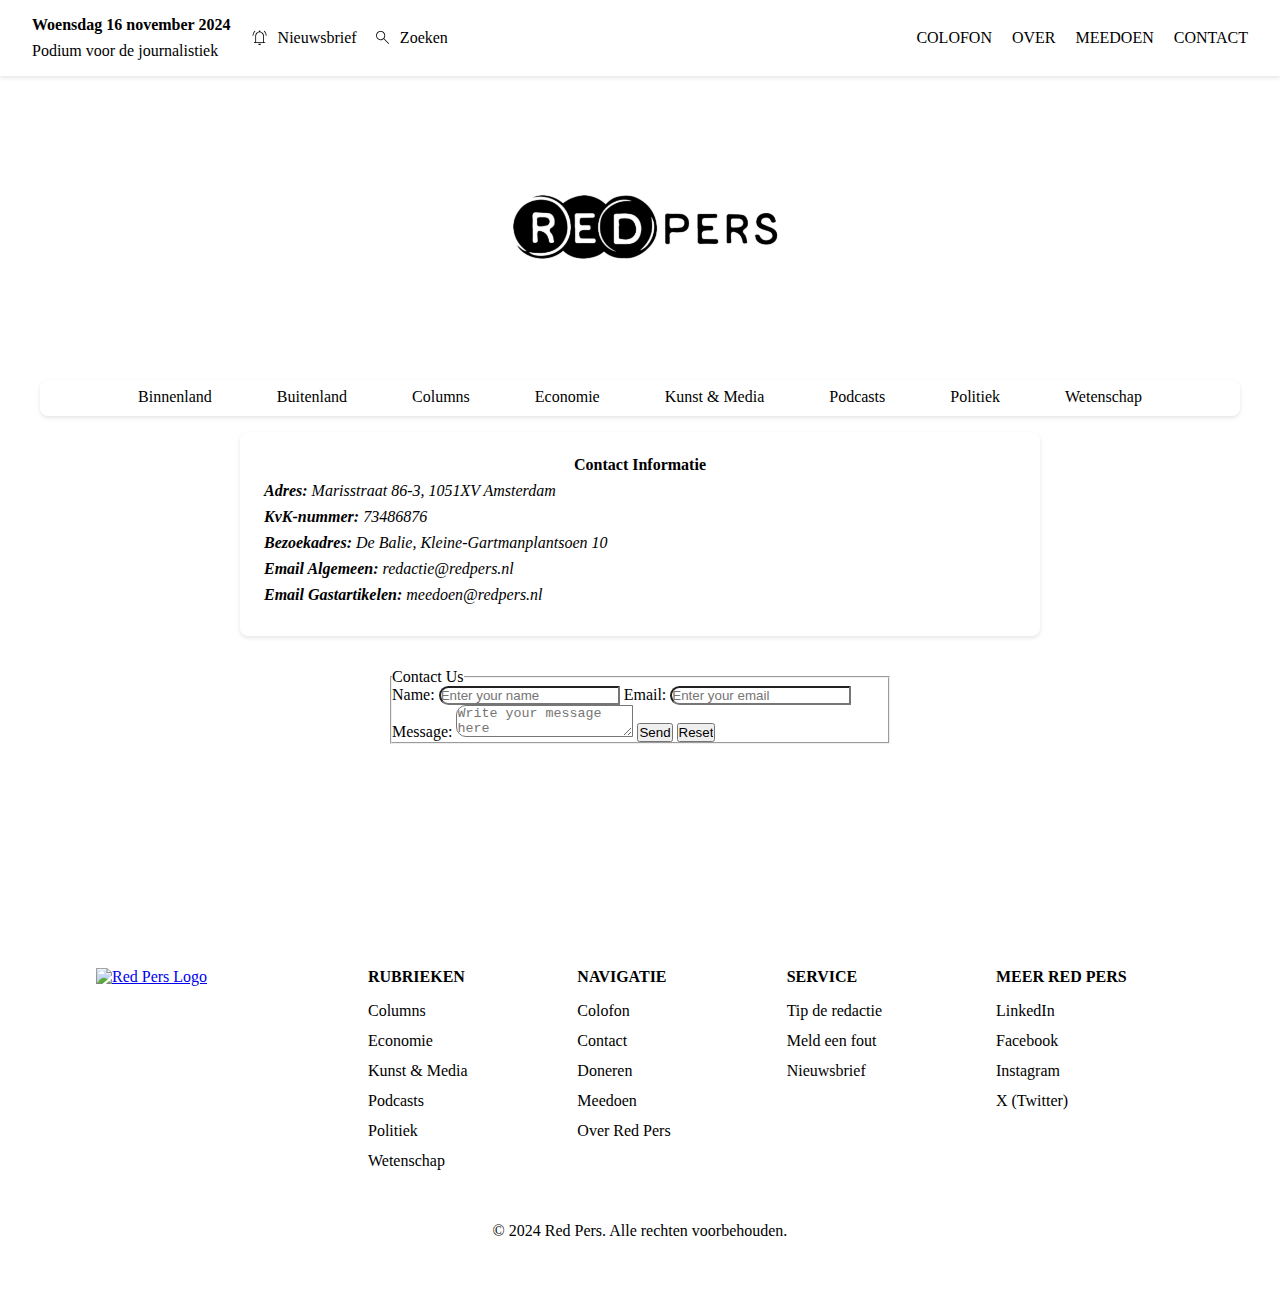
==== contact.html @ 660afd0e "homepag en contact form code" ====
<!DOCTYPE html>
<html lang="nl">
<head>
    <!-- Basisinformatie over de pagina -->
    <meta charset="UTF-8"> <!-- Zorgt voor ondersteuning van speciale tekens -->
    <meta name="viewport" content="width=device-width, initial-scale=1.0"> <!-- Maakt de pagina responsief -->
    <title>Homepagina</title> <!-- Titel die wordt weergegeven in de browser-tab -->
    <link rel="stylesheet" href="styles/styles.css"> <!-- Verwijzing naar de externe CSS-stijlen -->
    <link rel="stylesheet" href="https://divaninl.github.io/redpers-styleguide/redpers.css">

</head>
<body>

    
    <!-- Hoofdsectie van de pagina -->
   
        <!-- Navigatiebalk -->
        <nav class="navbar" aria-label="Hoofdnavigatie"> <!-- Toegankelijkheidslabel voor screenreaders -->
            <!-- Linkerkant van de navigatie -->
            <div class="navbar-left">
                <!-- Datum en subtitel sectie -->
                <div class="date-section">
                    <span class="date">Woensdag 16 november 2024</span> <!-- Datumweergave -->
                    <span class="subtitle">Podium voor de journalistiek</span> <!-- Beschrijvende subtitel -->
                </div>
                <!-- Sectie voor iconen -->
                <div class="icons">
                    <!-- Icoon en tekst voor Nieuwsbrief -->
                    <div class="icon-text">
                        <svg aria-label="Nieuwsbrief" xmlns="http://www.w3.org/2000/svg" viewBox="0 -960 960 960" class="icon">
                            <!-- SVG-pad voor het Nieuwsbrief-icoon -->
                            <path d="M129.23-566.923q0-76.923 30.654-143.116 30.654-66.192 83.347-114.269l27 29.385q-46.923 42.461-73.962 101-27.038 58.538-27.038 127H129.23Zm661.539 0q0-68.462-27.038-127.385-27.039-58.923-73.962-101.384l27-28.616q52.693 48.077 83.347 114.269 30.654 66.193 30.654 143.116h-40.001ZM200-209.231v-40h64.615v-316.923q0-78.384 49.616-137.884Q363.846-763.539 440-778.154V-800q0-16.539 11.731-28.269Q463.461-840 480-840q16.539 0 28.269 11.731Q520-816.539 520-800v21.846q76.154 14.615 125.769 74.116 49.616 59.5 49.616 137.884v316.923H760v40H200Zm280-286.154Zm0 390.77q-26.846 0-45.731-18.885-18.884-18.885-18.884-45.731h129.23q0 26.846-18.884 45.731-18.885 18.885-45.731 18.885ZM304.615-249.231h350.77v-316.923q0-72.923-51.231-124.154-51.231-51.23-124.154-51.23t-124.154 51.23q-51.231 51.231-51.231 124.154v316.923Z"/>
                        </svg>
                        <span>Nieuwsbrief</span> <!-- Beschrijvende tekst naast het icoon -->
                    </div>
                    <!-- Icoon en tekst voor Zoeken -->
                    <div class="icon-text">
                        <svg aria-label="Zoeken" xmlns="http://www.w3.org/2000/svg" viewBox="0 -960 960 960" class="icon">
                            <!-- SVG-pad voor het Zoeken-icoon -->
                            <path d="M779.385-153.846 528.923-404.307q-30 25.538-69 39.538-39 14-78.385 14-96.1 0-162.665-66.529-66.566-66.529-66.566-162.577t66.529-162.702q66.529-66.654 162.577-66.654 96.049 0 162.702 66.565Q610.769-676.101 610.769-580q0 41.692-14.769 80.692-14.769 39-38.769 66.693l250.462 250.461-28.308 28.308ZM381.538-390.769q79.616 0 134.423-54.808Q570.769-500.385 570.769-580q0-79.615-54.808-134.423-54.807-54.808-134.423-54.808-79.615 0-134.423 54.808Q192.308-659.615 192.308-580q0 79.615 54.807 134.423 54.808 54.808 134.423 54.808Z"/>
                        </svg>
                        <span>Zoeken</span> <!-- Beschrijvende tekst naast het icoon -->
                    </div>
                </div>
            </div>
            <!-- Rechterkant van de navigatie -->
            <div class="navbar-right">
                <!-- Navigatielinks -->
                <a href="#" aria-label="Lees meer over de colofon">COLOFON</a> <!-- Link naar de colofon-pagina -->
                <a href="#" aria-label="Over ons">OVER</a> <!-- Link naar de Over-pagina -->
                <a href="#" aria-label="Hoe je kunt meedoen">MEEDOEN</a> <!-- Link naar de Meedoen-pagina -->
                <a href="contact.html" aria-label="Neem contact met ons op">CONTACT</a> <!-- Link naar de Contact-pagina -->
            </div>
        </nav>
 <header>

            <!-- Logo -->

    <div class="logo-container">
        <img src="assets/logo.jpg" alt="Redpers Logo" class="logo">
    </div>


         <!-- Secundaire navigatiebalk -->
         <div class="secondary-navbar">
            <ul class="secondary-nav-list">
                <li class="secondary-item"><a href="https://redpers.nl/category/rubriek/binnenland/">Binnenland</a></li>
                <li class="secondary-separator"></li>
                <li class="secondary-item"><a href="https://redpers.nl/category/rubriek/buitenland/">Buitenland</a></li>
                <li class="secondary-separator"></li>
                <li class="secondary-item"><a href="https://redpers.nl/category/rubriek/column/">Columns</a></li>
                <li class="secondary-separator"></li>
                <li class="secondary-item"><a href="https://redpers.nl/category/rubriek/economie/">Economie</a></li>
                <li class="secondary-separator"></li>
                <li class="secondary-item"><a href="https://redpers.nl/category/rubriek/kunst-media/">Kunst & Media</a></li>
                <li class="secondary-separator"></li>
                <li class="secondary-item"><a href="https://redpers.nl/category/rubriek/podcast/">Podcasts</a></li>
                <li class="secondary-separator"></li>
                <li class="secondary-item"><a href="https://redpers.nl/category/rubriek/politiek/">Politiek</a></li>
                <li class="secondary-separator"></li>
                <li class="secondary-item"><a href="https://redpers.nl/category/rubriek/wetenschap/">Wetenschap</a></li>

            </ul>
        </div>
    </header>

  
    <!-- Contactinformatie -->
    <section class="contact-info-section">
        <h2>Contact Informatie</h2>
        <address>
            <p><strong>Adres:</strong> Marisstraat 86-3, 1051XV Amsterdam</p>
            <p><strong>KvK-nummer:</strong> 73486876</p>
            <p><strong>Bezoekadres:</strong> De Balie, Kleine-Gartmanplantsoen 10</p>
            <p><strong>Email Algemeen:</strong> <a href="mailto:redactie@redpers.nl">redactie@redpers.nl</a></p>
            <p><strong>Email Gastartikelen:</strong> <a href="mailto:meedoen@redpers.nl">meedoen@redpers.nl</a></p>
        </address>
    </section>

    <!-- Contactformulier -->
    <form action="/submit" method="post" class="form_contact">
        <fieldset>
          <legend>Contact Us</legend>
          
          <label for="name">
            Name:
            <input type="text" id="name" name="name" placeholder="Enter your name" required>
          </label>
          
          <label for="email">
            Email:
            <input type="email" id="email" name="email" placeholder="Enter your email" required>
          </label>
          
          <label for="message">
            Message:
            <textarea id="message" name="message" placeholder="Write your message here" required></textarea>
          </label>
          
          <input type="submit" value="Send">
          <input type="reset" value="Reset">
        </fieldset>
    </form>



  <!-- Footer -->
  <footer class="responsive-footer">
    <div class="footer-content">
        <!-- Logo Sectie -->
        <div class="footer-logo">
            <a href="/">
                <img src="https://redpers.nl/wp-content/uploads/2023/05/RedPers_Logo_Rgb_White-1.svg" alt="Red Pers Logo" class="footer-logo-img">
            </a>
        </div>

        <!-- Navigatie Kolommen -->
        <div class="footer-columns">
            <!-- Rubrieken -->
            <div class="footer-column">
                <h3>Rubrieken</h3>
                <ul>
                    <li><a href="#columns">Columns</a></li>
                    <li><a href="#economie">Economie</a></li>
                    <li><a href="#kunst-media">Kunst & Media</a></li>
                    <li><a href="#podcasts">Podcasts</a></li>
                    <li><a href="#politiek">Politiek</a></li>
                    <li><a href="#wetenschap">Wetenschap</a></li>
                </ul>
            </div>

            <!-- Navigatie -->
            <div class="footer-column">
                <h3>Navigatie</h3>
                <ul>
                    <li><a href="#colofon">Colofon</a></li>
                    <li><a href="#contact">Contact</a></li>
                    <li><a href="#doneren">Doneren</a></li>
                    <li><a href="#meedoen">Meedoen</a></li>
                    <li><a href="#over">Over Red Pers</a></li>
                </ul>
            </div>

            <!-- Service -->
            <div class="footer-column">
                <h3>Service</h3>
                <ul>
                    <li><a href="#">Tip de redactie</a></li>
                    <li><a href="#">Meld een fout</a></li>
                    <li><a href="#">Nieuwsbrief</a></li>
                </ul>
            </div>

            <!-- Social Media -->
            <div class="footer-column">
                <h3>Meer Red Pers</h3>
                <ul class="social-links">
                    <li><a href="#">LinkedIn</a></li>
                    <li><a href="#">Facebook</a></li>
                    <li><a href="#">Instagram</a></li>
                    <li><a href="#">X (Twitter)</a></li>
                </ul>
            </div>
        </div>
    </div>

    <!-- Onderste Regel -->
    <div class="footer-bottom">
        <p>&copy; 2024 Red Pers. Alle rechten voorbehouden.</p>
    </div>
</footer>
<script src="script.js"></script>

</body>
</html>
---- styles/styles.css ----
/* Globaal resetten van marges, paddings en box-sizing */
* {
    margin: 0; /* Verwijdert standaard marges van alle HTML-elementen */
    padding: 0; /* Verwijdert standaard padding van alle HTML-elementen */
    box-sizing: border-box; /* Zorgt dat padding en borders worden meegerekend in de breedte en hoogte van elementen */
}




/* De hoofdcontainer voor de navigatiebalk */
.navbar {
    display: flex; /* Zorgt voor een flexibele layout */
    justify-content: space-between; /* Verspreidt inhoud gelijkmatig aan beide zijden */
    align-items: center; /* Centreert items verticaal */
    background-color: var(--black); /* Donkere achtergrond */
    color: var(--white); /* Witte tekstkleur voor hoog contrast */
    padding: 1rem 2rem; /* Binnenruimte voor de navbar */
    box-shadow: 0 2px 4px rgba(0, 0, 0, 0.1); /* Subtiele schaduw voor diepte */
}

/* Linkerkant van de navigatiebalk, bevat datum en andere elementen */
.navbar-left {
    display: flex; /* Flexibele layout */
    align-items: center; /* Centreert items verticaal */
    gap: 1.25rem; /* Ruimte tussen de elementen */
}

/* Sectie voor het weergeven van de datum */
.date-section {
    display: flex; /* Flexibele layout */
    flex-direction: column; /* Plaatst datum en subtitel onder elkaar */
}

.date-section .date {
    font-size: var(--font-size-meta); /* Tekstgrootte volgens de stijlgids */
    font-weight: bold; /* Zorgt voor vetgedrukte tekst */
    color: var(--white); /* Witte tekstkleur voor hoog contrast */
    margin-bottom: 0.5rem; /* Ruimte onder de datum */
}

.date-section .subtitle {
    font-size: var(--font-size-meta); /* Gebruik meta-tekstgrootte */
    color: var(--grey); /* Gebruik grijstint voor minder opvallende tekst */
}

/* Sectie die iconen en teksten bevat */
.icons {
    display: flex; /* Flexibele layout */
    gap: 1rem; /* Ruimte tussen de iconen */
}

/* Layout voor een icoon en de bijbehorende tekst */
.icon-text {
    display: flex; /* Plaatst icoon en tekst naast elkaar */
    align-items: center; /* Centreert ze verticaal */
    gap: 0.5rem; /* Ruimte tussen het icoon en de tekst */
    font-size: var(--font-size-text); /* Tekstgrootte volgens de stijlgids */
}

.icon {
    width: 1.2rem; /* Breedte van het icoon */
    height: 1.2rem; /* Hoogte van het icoon */
    fill: var(--primary-color-accent); /* Accentkleur voor iconen */
}

/* Rechterkant van de navigatiebalk met links */
.navbar-right {
    display: flex; /* Flexibele layout */
    align-items: center; /* Centreert items verticaal */
    gap: 1.25rem; /* Ruimte tussen de links */
}

/* Styling voor de links in de rechterkant van de navbar */
.navbar-right a {
    color: var(--white); /* Witte tekstkleur voor hoog contrast */
    text-decoration: none; /* Verwijdert onderlijning */
    font-size: var(--font-size-text); /* Gebruik standaard tekstgrootte */
    font-weight: 500; /* Iets vetgedrukter voor leesbaarheid */
    transition: color 0.3s ease; /* Voegt een kleurtransitie toe bij hover */
}

/* Hover-effect voor de links */
.navbar-right a:hover {
    color: var(--primary-color); /* Verander de kleur naar primaire kleur bij hover */
}

/* Mobiele Responsiviteit */
@media (max-width: 768px) {
    .navbar {
        flex-direction: column; /* Plaats items onder elkaar */
        align-items: flex-start; /* Align naar links voor een betere mobiele layout */
        padding: 1rem; /* Minder padding op mobiel */
    }

    .navbar-left {
        margin-bottom: 1rem; /* Ruimte onder de linkerkant */
    }

    .navbar-right a {
        font-size: var(--font-size-meta); /* Maak tekst kleiner op mobiele apparaten */
    }
}

@media (max-width: 480px) {
    .navbar {
        justify-content: center; /* Centreer de inhoud op zeer kleine schermen */
    }

    .navbar-left {
        display: none; /* Verberg linkerkant om ruimte te besparen */
    }
}


/* Container voor het logo onder de navigatie */
.logo-container {
    display: flex; /* Maakt de container een flexibele box voor eenvoudige uitlijning */
    justify-content: center; /* Centreert het logo horizontaal in de container */
    margin: 2rem 0; /* Creëert ruimte van 2rem boven en onder de container */
    padding: 5rem;
}

.logo {
    height: 5rem; /* Stelt de vaste hoogte van het logo in voor consistentie */
    width: auto; /* Zorgt ervoor dat de breedte automatisch wordt aangepast om de aspectratio te behouden */
}







/* Donkere Secundaire Navigatiebalk */
   .secondary-navbar {
    /* Marges boven en onder de balk: zorgt ervoor dat de balk niet tegen andere elementen plakt */
    margin: 1rem auto; /* 1rem boven/onder, automatisch gecentreerd horizontaal */

    /* Binnenruimte in de balk: creëert ruimte tussen de rand en de inhoud */
    padding: 0.5em 1em; /* 0.5em boven/onder, 1em links/rechts */

    /* Achtergrondkleur van de balk */
    background-color: var(--black); /* Variabele gebruikt voor consistente kleuren door de hele site */

    /* Schaduw onder de balk: voegt diepte toe zodat de balk lijkt te zweven */
    box-shadow: 0 0.125rem 0.25rem rgba(0, 0, 0, 0.1); /* Verticale schaduw met lichte onscherpte */

    /* Afgeronde hoeken */
    border-radius: 0.5rem; /* Zorgt voor zachte, afgeronde hoeken */

    /* Maximale breedte: voorkomt dat de balk te breed wordt op grote schermen */
    max-width: 75rem; /* 75rem komt overeen met 1200px in relatieve eenheden */
}


/* Stijlen voor de lijst in de secundaire navigatiebalk: deze lijst bevat de navigatie-items. */
.secondary-nav-list {
    /* Flexbox-layout: zorgt ervoor dat de lijstitems netjes naast elkaar worden weergegeven */
    display: flex;

    /* Centreert de lijstitems horizontaal */
    justify-content: center;

    /* Verwijdert de standaard opsommingstekens van de lijst */
    list-style: none;

    /* Verwijdert de standaard binnenruimte van de lijst  */
    padding: 0;

    /* Verwijdert de standaard marges van de lijst */
    margin: 0;

    /* Zorgt ervoor dat items naar de volgende regel gaan als ze niet in de beschikbare ruimte passen */
    flex-wrap: wrap;

    /* Ruimte tussen de items */
    gap: 1rem; 
}


/* Stijlen voor navigatielinks binnen een secundair navigatie-item */
.secondary-item a {
    /* Verwijdert standaard onderstreping van links */
    text-decoration: none;

    /* Kleur van de tekst: wit voor hoog contrast */
    color: var(--white); 

    /* Lettergrootte: gebruikt een variabele voor consistentie in de hele site */
    font-size: var(--font-size-text);

    /* Binnenruimte rondom de tekst: zorgt voor een klikbaar gebied */
    padding: 0.75em 1em; 

    /* Afgeronde hoeken */
    border-radius: 0.25rem; 

    /* Achtergrondkleur: standaard transparant */
    background-color: transparent;

    /* Overgangseffecten: maakt interacties vloeiender */
    transition: transform 0.2s ease, background-color 0.3s, box-shadow 0.3s;
}

/* Hover- en focusstijlen: wanneer een gebruiker met de muis over de link gaat of erop focust */
.secondary-item a:hover,
.secondary-item a:focus {
    color: var(--primary-color-lightest);
    background-color: var(--darkgrey);
    box-shadow: inset 0 0 0 0.125rem var(--primary-color); 
    /* Vergroot de knop iets bij hover/focus */
    transform: scale(1.05);
}

/* Separator tussen secundaire navigatie-items */
.secondary-separator {
    /* Hoogte van de separator: subtiel en niet te prominent */
    height: 1.25rem; 
    /* Breedte van de separator: een smalle lijn */
    width: 0.0625rem; 
    /* Achtergrondkleur: lichtgrijs voor subtiele scheiding */
    background-color: var(--lightgrey);
}

/* Responsiviteit: speciale stijlen voor kleinere schermen */
@media (max-width: 48rem) { 
    .secondary-navbar {
        /* Verberg de secundaire navigatiebalk volledig op kleine schermen */
        display: none;
    }
}


/*--------------------------------------------------------Homepagina style--------------------------------------------------*/

/* GRID-CONTAINER */
.grid-container {
    display: grid;

    /* Twee kolommen: de eerste is twee keer zo breed als de tweede */
    grid-template-columns: 2fr 1fr;

    /* Automatische rijen: de hoogte wordt bepaald door de inhoud */
    grid-template-rows: auto auto;

    /* Ruimte tussen de rasterelementen */
    gap: 1rem; 

    /* Binnenruimte rondom de containerinhoud */
    padding: 2rem 1rem;

    /* Maximale breedte: voorkomt dat de container te breed wordt */
    max-width: 78.125rem; /* 1250px */

    /* Centreert de container horizontaal en voegt een marge bovenaan toe */
    margin: 5rem auto 0; 
}

/* GRID-ITEM: Een enkel item binnen de container */
.grid-item {
    position: relative; /* Positionering nodig voor overlay */
    overflow: hidden; /* Zorgt ervoor dat inhoud binnen de grenzen blijft */

    /* Rand rondom elk item */
    border: 0.0625rem solid var(--lightgrey); 

    /* Afgeronde hoeken  */
    border-radius: 0.3125rem; 


    background: var(--primary-color-lightest);
}


.grid-item-large {
    grid-row: span 2; 
}

/* GRID-IMAGE: Afbeeldingen binnen grid-items */
.grid-image {
    width: 100%; /* Vul de volledige breedte van het item */
    height: 100%; /* Vul de volledige hoogte van het item */
    object-fit: cover; /* Zorgt ervoor dat de afbeelding goed past zonder vervorming */

    /* Afgeronde hoeken */
    border-radius: 0.3125rem;

    /* Animatie bij het laden */
    animation: fadeInZoom 1.5s ease-out forwards;
}

/* Hover-effect voor grid-afbeeldingen */
.grid-image:hover {
    transform: scale(1.05); /* Vergroot iets bij hover */
    transition: transform 0.3s ease; /* Maakt de vergroting vloeiend */
}

/* OVERLAY: Een tekstlaag bovenop de afbeelding */
.overlay {
    position: absolute; /* Plaats de overlay bovenop de afbeelding */
    bottom: 0; /* Positioneer de overlay aan de onderkant */
    color: var(--white); /* Witte tekstkleur voor contrast */
    padding: 1rem; /* Gebruik rem voor consistente binnenruimte */
    width: 100%; /* Overlay beslaat de volledige breedte */
    background: linear-gradient(to top, rgba(0, 0, 0, 0.7), transparent); 
    box-sizing: border-box;
}

/* CATEGORIE: Een label bovenop de overlay */
.overlay .category {
    font-weight: bold; /* Vetgedrukt voor nadruk */
    font-size: var(--font-size-header-xs); /* Variabele voor consistente lettergrootte */
    background: var(--black); /* Donkere achtergrond voor contrast */
    padding: 0.25em 0.5em; 
    display: inline-block; /* Zorgt ervoor dat de categorie zich aanpast aan de tekstlengte */
    border-radius: 0.1875rem; 
    margin-bottom: 0.5rem; /* Ruimte onder de categorie-label */
}

/* HEADING_ARTICLE: Een koptekst voor een artikel in de overlay */
.overlay .heading_article {
    font-family: var(--font-heading-important); /* Variabele voor belangrijk lettertype */
    line-height: var(--line-height-xs); /* Consistente regelhoogte via variabele */
    font-size: var(--font-size-header-article); /* Variabele voor consistente koptekstgroottes */
    color: var(--white); /* Witte tekstkleur */
    margin: 0.5rem 0; /* Gebruik rem voor consistente marges */
}

/* TEXT_META: Metatekst onder de koptekst */
.overlay .text_meta {
    font-family: var(--font-default); /* Standaardlettertype */
    font-size: var(--font-size-meta); /* Consistente metatekstgrootte */
    color: var(--primary-color-accent); /* Accentkleur voor metatekst */
    margin: 0; /* Geen extra ruimte nodig */
}

/* ANIMATIE: Fade-in en zoom-effect bij het laden */
@keyframes fadeInZoom {
    0% {
        opacity: 0; /* Start volledig onzichtbaar */
        transform: scale(1.1); /* Begin iets groter */
    }
    100% {
        opacity: 1; /* Eindigt volledig zichtbaar */
        transform: scale(1); /* Eindigt op normale grootte */
    }
}

/* RESPONSIVE: Stijlen voor kleinere schermen */
@media (max-width: 48rem) { /* Gebruik rem voor responsieve ontwerpen */
    .grid-container {
        /* Eén kolom op kleine schermen */
        grid-template-columns: 1fr;
        grid-template-rows: auto; /* Rijen passen zich aan de inhoud aan */
    }
}


/* Algemene styling voor grid-items */

    .breadcrumb-container .breadcrumb-logo {
        font-size: 0.875rem; /* Verklein logo-tekst op mobiele apparaten */
    }

/* Breadcrumb-container boven de grid */
.breadcrumb-container {
    background: white; /* Witte achtergrond voor een schone uitstraling */
    padding: 1rem 2rem; /* Binnenruimte aan boven/onder en zijkanten */
    font-family: Arial, sans-serif; /* Eenvoudig en leesbaar lettertype */
    font-size: 0.875rem; /* Kleinere tekstgrootte voor breadcrumbs */
    color: #F9CDC8;/* roze kleur voor subtiele uitstraling */
    display: flex; /* Flexbox voor horizontale uitlijning */
    align-items: center; /* Centreer items verticaal */
    gap: 1rem; /* Ruimte tussen breadcrumbs en logo */
    border-bottom: 1px solid #ddd; /* Scheidingslijn onder breadcrumbs */
    
}

/* Styling voor het logo in breadcrumbs */
.breadcrumb-container .breadcrumb-logo {
    font-weight: bold; /* Maak de tekst van het logo vetgedrukt */
    font-size: 1rem; /* Iets grotere tekst voor nadruk */
    text-decoration: none; /* Verwijder de standaard onderlijning */
    color: black; /* Zwarte tekstkleur voor contrast */
    background-color: black; /* Zwarte achtergrond voor het logo */
    padding:0.25rem 0.5rem; /* Binnenruimte rondom de tekst */
    color: white; /* Witte tekstkleur op een zwarte achtergrond */
    margin-left: 6.5rem; /* Extra ruimte links van het logo */

}

/* Subtiele styling voor de breadcrumb-tekst */
.breadcrumb {
    font-weight: 400; /* Normaal gewicht voor tekst */
    color: #666; /* Grijze kleur voor minder nadruk */
}
/* De tekst in de overaly */
.article-metadata {
    color:  gray;
    font-weight: bold;
}


/* LAYOUT STYLING: Container voor de inhoudsindeling */
.content-layout {
    display: grid; /* Rasteropmaak voor gestructureerde lay-out */
    grid-template-columns: 2fr 1fr; /* Twee kolommen: 2 delen voor Laatste Nieuws, 1 deel voor Top Artikelen */
    align-items: stretch; /* Zorg dat de secties dezelfde hoogte hebben */
    gap: 2rem; /* Ruimte tussen kolommen en rijen */
    padding: 2em; /* Padding in em zodat deze afhankelijk is van de lettergrootte */
    max-width: 75rem; /* 1200px */
    margin: 0 auto; /* Centreer de container horizontaal */
    border-top: 0.0625rem solid var(--lightgrey); /* Subtiele scheidingslijn */
    padding-top: 8rem; /* Extra ruimte bovenaan voor visuele scheiding */
}

/* SECTIES: Laatste Nieuws en Top Artikelen */
.latest-news, .top-articles {
    display: flex;
    flex-direction: column; /* Zet inhoud onder elkaar */
    justify-content: space-between; /* Verspreid inhoud gelijkmatig */
}

/* HOVER-EFFECTEN */
.news-item:hover,
.top-article-item:hover {
    transform: translateY(-0.3125rem);
    box-shadow: 0 0.375rem 0.75rem rgba(0, 0, 0, 0.1);
    transition: transform 0.3s ease, box-shadow 0.3s ease; /* Vloeiend hover-effect */
}

/* LAATSTE NIEUWS */
.latest-news .text_subheading {
    font-size: var(--font-size-header-m); /* Consistente kopgrootte via variabele */
    color: var(--white); /* Witte tekstkleur voor contrast */
    margin-bottom: 1.5rem; /* Ruimte onder de koptekst */
}

.news-grid {
    display: flex;
    flex-direction: column;
    gap: 1.5rem; /* Ruimte tussen nieuwsitems */
}

.news-item {
    display: flex;
    align-items: flex-start;
    gap: 1rem; /* Ruimte tussen afbeelding en inhoud */
    border: 0.0625rem solid var(--lightgrey); 
    padding: 1.25em; 
    border-radius: 0.5rem;
    background: var(--white);
    box-shadow: 0 0.25rem 0.5rem rgba(0, 0, 0, 0.05); 
}

.news-image {
    width: 100%; /* Vul de container volledig */
    height: 100%;
    max-width: 8.75rem; /* Behoud maximale breedte */
    max-height: 8.75rem; /* Behoud maximale hoogte */
    object-fit: cover; /* Zorg dat de afbeelding netjes binnen de container blijft */
    border-radius: 0.375rem; /* Maak de randen afgerond */
    display: block; /* Zorg voor consistent gedrag in flexbox of grids */
}


.news-content {
    display: flex;
    flex-direction: column; /* Zet tekstinhoud onder elkaar */
}

.news-category {
    background: var(--black); /* Donkere achtergrondkleur */
    color: var(--white); /* Witte tekstkleur */
    padding: 0.4em 0.75em; /* Padding in em voor schaalbaarheid */
    border-radius: 0.25rem; 
    font-size: var(--font-size-header-s); /* Kleinere tekstgrootte voor categorie */
    margin-bottom: 0.5rem; /* Ruimte onder categorie */
}

.news-content h3 {
    font-family: var(--font-heading-important); 
    font-size: var(--font-size-header-m); /* Gebruik variabele voor koptekstgrootte */
    color: var(--black); /* Gebruik basiskleur */
    line-height: var(--line-height-l); /* Zorg voor leesbaarheid */
}

.news-content p {
    font-size: var(--font-size-meta); /* Kleinere tekstgrootte voor details */
    color: var(--darkgrey); /* Donkere grijstint voor minder opvallende tekst */
}

/* TOP ARTIKELEN */
.top-articles {
    background-color: var(--lightgrey); /* Zachte achtergrondkleur */
    border: 0.0625rem solid var(--lightgrey); /* Subtiele rand, 1px naar rem omgezet */
    border-radius: 0.5rem; 
    padding: 1.5em;
    box-shadow: 0 0.25rem 0.25rem rgba(0, 0, 0, 0.05); /* Schaduw, 4px naar rem omgezet */
}

.top-articles .text_subheading {
    font-size: var(--font-size-header-m); /* Consistente kopgrootte */
    color: var(--white); /* Witte tekstkleur */
    margin-bottom: 1.5rem; /* Ruimte onder de koptekst */
    font-weight: bold; /* Maak de koptekst vetgedrukt */
}

.top-articles-list {
    display: flex;
    flex-direction: column; /* Zet artikelen onder elkaar */
    gap: 1rem; /* Ruimte tussen de items */
}


.top-article-item {
    display: flex; /* Zet items naast elkaar */
    align-items: center; /* Centreert items verticaal */
    gap: 1rem; /* Ruimte tussen afbeelding en inhoud */
    border: 0.0625rem solid var(--lightgrey); 
    padding: 1em; 
    border-radius: 0.5rem; 
    background: var(--white); /* Witte achtergrondkleur */
    box-shadow: 0 0.25rem 0.5rem rgba(0, 0, 0, 0.05); 
    transition: transform 0.3s ease, box-shadow 0.3s ease; /* Vloeiend hover-effect */
}

.top-article-item img {
    width: 6.25rem;
    height: 6.25rem; 
    object-fit: cover; /* Zorgt ervoor dat de afbeelding netjes past */
    border-radius: 0.375rem; 
}

.top-article-item h4 {
    font-size: var(--font-size-header-xs); /* Consistente kopgrootte */
    color: var(--black-author); /* Specifieke kleur voor auteursnaam */
    margin: 0; /* Verwijdert standaard marge */
    line-height: var(--line-height-m); /* Zorgt voor consistente regelhoogte */
}

/* RESPONSIVITEIT */
@media (max-width: 48rem) { 
    .content-layout {
        grid-template-columns: 1fr; /* Eén kolom op kleinere schermen */
        gap: 1.5rem; /* Kleinere ruimte tussen secties */
    }

    .latest-news,
    .top-articles {
        margin-bottom: 2rem; /* Ruimte onder secties op kleinere schermen */
    }

    .top-article-item {
        flex-direction: column; 
        align-items: flex-start;
    }

    .top-article-item img {
        width: 100%; 
        height: auto; /* Hoogte past zich aan de breedte aan */
    }
}



/* LAYOUT STYLING */
.custom-content-layout {
    display: grid;
    grid-template-columns: 3fr 1fr; /* Linker sectie neemt 3 delen, rechter sectie 1 deel */
    gap: 2rem; /* Ruimte tussen kolommen */
    padding: 2rem; 
    max-width: 75rem;
    margin: 0 auto; /* Centreert de container */
    margin-top: 3.125rem; 
    border-top: 0.0625rem solid var(--lightgrey); /* Subtiele scheidingslijn */
}

/* NIEUWSSECTIES */
.custom-left-section {
    display: flex;
    flex-direction: column; /* Zet inhoud onder elkaar */
    gap: 2rem; /* Ruimte tussen secties */
}

/* NIEUWS CATEGORIE */
.custom-news-category .text_subheading {
    font-size: var(--font-size-header-m); /* Consistente kopgrootte */
    color: var(--white); /* Witte tekstkleur */
    padding: 0.5em 1em; /* Gebruik em zodat padding afhankelijk is van lettergrootte */
    text-transform: uppercase; /* Tekst in hoofdletters */
    border-radius: 0.5rem; 
    font-weight: bold;
    letter-spacing: 0.05em; /* Subtiele ruimte tussen letters */
    margin-top: 2rem; /* Gebruik rem voor vaste afstanden boven secties */
}

/* ALGEMENE KOPTEKST */
.text_subheading {
    font-size: var(--font-size-header-m);
    color: var(--white); /* Witte tekstkleur */
    padding: 0.5em 1em; /* Gebruik em voor schaalbare padding */
    border-radius: 0.25rem; 
    font-weight: bold;
    letter-spacing: 0.05em;
    margin-bottom: 1rem; 
    background-color: var(--black); /* Zwarte achtergrondkleur */
    text-align: center; /* Centreert de tekst */
    display: inline-block; /* Zorgt dat de tekst zich als een knop gedraagt */
    text-transform: uppercase; /* Tekst in hoofdletters */
}

/* NIEUWS GRID */
.custom-news-grid {
    display: flex;
    flex-wrap: wrap; /* Zorgt dat items naar de volgende regel gaan indien nodig */
    gap: 1rem; /* Gebruik rem voor consistente ruimte tussen nieuwsitems */
}

/* RESPONSIEF GEDRAG */
@media (max-width: 48rem) {
    .custom-news-grid {
        flex-direction: column; 
    }
}



.custom-news-item {
    display: flex;
    align-items: flex-start;
    gap: 1em; 
    border: 0.0625rem solid var(--lightgrey); 
    border-radius: 0.5rem; 
    padding: 1em;
    background: var(--white);
    box-shadow: 0 0.25rem 0.5rem rgba(0, 0, 0, 0.05);
    transition: transform 0.3s ease, box-shadow 0.3s ease; 
}

.custom-news-item:hover {
    transform: translateY(-0.3125rem); 
    box-shadow: 0 0.5rem 0.75rem rgba(0, 0, 0, 0.1); 
}

.custom-news-image {
    width: 100%; /* Vul de volledige breedte van de container */
    height: 100%; 
    max-width: 7.5rem; /* Beperk de breedte tot maximaal 7.5rem */
    max-height: 9.375rem; /* Beperk de hoogte tot maximaal 9.375rem */
    object-fit: cover; /* Zorg dat de afbeelding netjes binnen de container blijft */
    border-radius: 0.5rem; /* Maak de hoeken afgerond */
    display: block; /* Verwijder witruimte onder de afbeelding */
}


/* NIEUWSINHOUD */
.custom-news-content .heading_article {
    font-size: var(--font-size-header-s); /* Gebruik variabele voor kopgrootte */
    color: var(--black-author);
    margin: 0 0 0.5em; /* Gebruik em voor marges binnen tekstinhoud */
    line-height: var(--line-height-m); /* Gebruik variabele voor regelhoogte */
}

.custom-news-content .text_meta {
    font-size: var(--font-size-meta); /* Consistente metatekstgrootte via variabele */
    color: var(--darkgrey); /* Gebruik donkere grijstint voor minder opvallende tekst */
}

/* DONATIE EN NIEUWSBRIEF */
.custom-right-section {
    display: flex;
    flex-direction: column; /* Zet inhoud onder elkaar */
    gap: 2rem; /* Gebruik rem voor consistente ruimte tussen secties */
}

/* DONATIE */
.custom-donation-box,
.custom-subscribe-box {
    background: var(--primary-color-lightest);
    padding: 1.5em; /* Gebruik em voor schaalbare padding */
    border-radius: 0.5rem; 
    text-align: center;
    box-shadow: 0 0.25rem 0.5rem rgba(0, 0, 0, 0.05); 
}

.custom-donation-box .button_donate,
.custom-subscribe-box .button_subscribe {
    background: var(--primary-color);
    color: var(--white);
    padding: 0.75em 1.5em; 
    border: none;
    border-radius: 0.5rem; 
    cursor: pointer;
    transition: transform 0.3s ease, background 0.3s ease; /* Vloeiende hover-effecten */
}

.custom-donation-box .button_donate:hover,
.custom-subscribe-box .button_subscribe:hover {
    transform: scale(1.05); /* Vergroot iets bij hover */
    background: var(--black); /* Verandert achtergrondkleur */
}

/* KOPTEKST VOOR QUOTES */
.heading_quote {
    font-size: var(--font-size-header-l); /* Gebruik variabele voor grote kopteksten */
    color: var(--black-author);
    margin-bottom: 1.5rem; /* Gebruik rem voor consistente marges onder de tekst */
    font-weight: bold;
}

/* FORMULIER VOOR ABONNEMENT */
.custom-subscribe-form {
    display: flex;
    align-items: center;
    justify-content: center;
    gap: 0.5em; 
    margin-bottom: 1.5rem;
}

.custom-subscribe-form input {
    background-color: white !important; /* Zorg dat het ook bij geldig wit blijft */
    color: var(--black); /* Zwarte tekst */
    border-radius: 0.625rem 0 0 0.625rem; 
}

/* RESPONSIVITEIT */
@media (max-width: 48rem) { 
    .custom-content-layout {
        grid-template-columns: 1fr; /* Eén kolom voor kleine schermen */
    }

    .custom-news-grid {
        flex-direction: column; /* Zet nieuwsitems onder elkaar */
    }
}




/* PODCAST SECTIE */


.custom-podcast-layout {
    display: grid;
    grid-template-columns: 2fr 1fr; /* Podcast neemt 2 delen, nieuwscontainers nemen 1 deel */
    gap: 2rem; 
    max-width: 75rem; 
    margin: 6.25rem auto 4rem; 
    padding: 1.5rem; 
    border-radius: 0.5rem; 
    box-shadow: 0 0.25rem 0.375rem rgba(0, 0, 0, 0.1); 
    border-top: 0.0625rem solid var(--lightgrey); /* Subtiele scheiding */
}


.podcast-section {
    display: flex;
    flex-direction: column; /* Zet inhoud onder elkaar */
    gap: 1rem; 
    border: 0.0625rem solid var(--lightgrey);
    border-radius: 0.75rem; 
    padding: 1.5em; 
    box-shadow: 0 0.25rem 0.375rem rgba(0, 0, 0, 0.1); 
}

.podcast-section .heading_quote {
    font-size: var(--font-size-header-m); /* Gebruik variabele voor kopgrootte */
    color: var(--black-author); /* Zwarte tekstkleur */
    margin-bottom: 1rem; /* Gebruik rem voor consistente marges */
    font-weight: bold; /* Maak de koptekst vetgedrukt */
}

/* PODCAST NIEUWS SECTIE */
.podcast-news-section {
    display: flex;
    flex-direction: column; /* Zet inhoud onder elkaar */
    gap: 1.5rem; /*  ruimte tussen items */
}

.podcast-news-container {
    background: var(--white); /* Witte achtergrondkleur */
    border: 0.0625rem solid var(--lightgrey); 
    border-radius: 0.5rem;
    padding: 1.5em; 
    box-shadow: 0 0.25rem 0.375rem rgba(0, 0, 0, 0.1);
    transition: transform 0.3s ease, box-shadow 0.3s ease; 
}

.podcast-news-container:hover {
    transform: translateY(-0.3125rem); 
    box-shadow: 0 0.5rem 1rem rgba(0, 0, 0, 0.2); 
}

.podcast-news-container .heading_article {
    font-size: var(--font-size-header-s); /* Gebruik variabele voor kopgrootte */
    color: var(--black-author); /* Zwarte kleur voor koppen */
    margin-bottom: 0.75rem; /* Gebruik rem voor marges */
    font-weight: bold; /* Maak de koptekst vetgedrukt */
}

.podcast-news-container .text_meta {
    font-size: var(--font-size-meta); /* Gebruik variabele voor consistente metatekst */
    color: var(--darkgrey); /* Donkere grijstint voor metatekst */
}

/* RESPONSIEVE AANPASSINGEN */
@media (max-width: 48rem) { 
    .custom-podcast-layout {
        grid-template-columns: 1fr; /* Eén kolom op kleinere schermen */
    }
}




/* Algemeen Nieuws Layout */
.customized-news-layout {
    margin: 2rem auto; /* Gebruik rem voor consistente afstand */
    max-width: 75rem; 
    padding: 2em; /* Gebruik em voor schaalbare padding gebaseerd op lettergrootte */
    border-top: 0.0625rem solid var(--lightgrey); 
    border-radius: 0.625rem; 
    box-shadow: 0 0.375rem 0.625rem rgba(0, 0, 0, 0.1); 
    margin-top: 5.625rem; 
}

/* Nieuws Grid Layout */
.customized-news-grid {
    display: grid;
    grid-template-columns: repeat(3, 1fr); /* Drie kolommen in een flexibele rasterindeling */
    gap: 2rem; 
}

.customized-news-item {
    display: flex;
    flex-direction: column; /* Zet inhoud onder elkaar */
    border: 0.0625rem solid var(--lightgrey);
    border-radius: 0.625rem;
    overflow: hidden; /* Zorg dat inhoud niet buiten de container komt */
    box-shadow: 0 0.25rem 0.375rem rgba(0, 0, 0, 0.1); 
    transition: transform 0.3s ease, box-shadow 0.3s ease; /* Vloeiende hover-effecten */
    background-color: var(--white); /* Witte achtergrondkleur */
}

.customized-news-item:hover {
    transform: translateY(-0.3125rem);
    box-shadow: 0 0.625rem 1.25rem rgba(0, 0, 0, 0.2); 
}

.customized-news-image {
    width: 100%; /* Volledige breedte van de container */
    height: 11.25rem; 
    object-fit: cover; /* Zorgt dat de afbeelding netjes past */
    border-bottom: 0.0625rem solid var(--lightgrey); 
}

.customized-news-content {
    padding: 1.5em; /* Gebruik em voor schaalbare binnenruimte gebaseerd op lettergrootte */
}

.customized-news-content .heading_article {
    font-size: var(--font-size-header-s); /* Variabele voor kopgrootte */
    margin-bottom: 0.5em; 
    color: var(--black-author); /* Zwarte kleur voor koppen */
    font-weight: bold; /* Maak de koptekst vetgedrukt */
    line-height: var(--line-height-m); /* Variabele voor regelhoogte */
}

.customized-news-content .text_meta {
    font-size: var(--font-size-meta); /* Variabele voor consistente metatekst */
    color: var(--darkgrey); /* Donkere grijstint voor minder opvallende tekst */
}

/* Responsieve Aanpassingen */
@media (max-width: 64rem) { 
    .customized-news-grid {
        grid-template-columns: repeat(2, 1fr); /* Twee kolommen voor tablets */
    }
}

@media (max-width: 48rem) { /* 768px naar rem omgezet */
    .customized-news-grid {
        grid-template-columns: 1fr; /* Eén kolom voor mobiele schermen */
    }
}





/* Algemene sectiestyling */
.application-section {
    display: flex;
    justify-content: space-between;
    align-items: center;
    background-color: var(--primary-color-lightest);
    padding: 2em; 
    border-radius: 0.5rem;
    max-width: 75rem; 
    margin: 9.375rem auto 2rem;
    gap: 2rem; 
    box-shadow: 0 0.25rem 0.375rem rgba(0, 0, 0, 0.1);
    border-top: 0.0625rem solid var(--lightgrey); 
}

/* Informatieve tekst */
.application-info {
    flex: 2;
}

.application-info h2 {
    font-size: var(--font-size-header-m);
    color: var(--black-author);
    margin-bottom: 1rem; 
}

.application-info .highlight {
    color: var(--primary-color); /* Rode kleur voor 'Red Pers' */
}

.application-info p {
    font-size: var(--font-size-text);
    color: var(--darkgrey);
    line-height: var(--line-height-l); /* Gebruik variabele voor consistente regelhoogte */
}


/* Sollicitatieformulier */
.application-form {
    flex: 1;
    text-align: center;
}

.application-form h3 {
    font-size: var(--font-size-header-s);
    color: var(--black-author);
    margin-bottom: 1rem; 
}

.application-form form {
    display: flex;
    flex-direction: column;
    gap: 1rem;
}

.application-form input {
    padding: 0.75em;
    font-size: var(--font-size-text);
    background-color: var(--white) !important;
    border-radius: 0.625rem 0 0 0.625rem; 
    outline: none;
}

.button_send {
    padding: 0.75em; 
    font-size: var(--font-size-text);
    background-color: var(--primary-color);
    color: var(--white);
    border: none;
    border-radius: 0.3125rem; 
    cursor: pointer;
    transition: background-color 0.3s ease, transform 0.2s ease;
}

.button_send:hover {
    background-color: var(--black);
    transform: scale(1.05); /* Vergroting bij hover */
}

/* Responsiviteit */
@media (max-width: 48rem) { 
    .application-section {
        flex-direction: column;
        text-align: center;
    }

    .application-info, .application-form {
        flex: unset;
    }
}





/* Slider Sectie */
.slider-section {
    max-width: 75rem; 
    margin: 5.625rem auto; 
    padding: 1.5em; /* Gebruik em voor schaalbare padding gebaseerd op lettergrootte */
    border-top: 0.0625rem solid var(--lightgrey); 
    border-radius: 0.5rem; 
    box-shadow: 0 0.25rem 0.375rem rgba(0, 0, 0, 0.1); 
}

/* Slider Header */
.slider-header .heading_quote {
    color: var(--black-author);
    display: inline-block;
    padding: 0.5em 1em; /* Gebruik em voor schaalbare padding gebaseerd op lettergrootte */
    border-radius: 0.5rem; 
    font-size: var(--font-size-header-s); /* Variabele voor consistente tekstgrootte */
    margin-bottom: 1rem; 
}

/* Slider Container */
.slider-container {
    position: relative;
    overflow: hidden;
    max-width: 100%; /* Zorgt dat de container zich aanpast aan de breedte */
}

.slider {
    display: flex;
    transition: transform 0.5s ease; /* Voegt een soepele transitie toe */
    gap: 1rem; /* Gebruik rem voor consistente ruimte tussen slides */
}

/* Slide Items */
.slide {
    flex: 0 0 calc(100% / 3); /* Verdeelt de slides in drieën */
    box-sizing: border-box;
    padding: 0.5em; /* Gebruik em voor schaalbare padding */
    border: 0.0625rem solid var(--lightgrey);
    border-radius: 0.5rem; 
    background: var(--white);
    box-shadow: 0 0.25rem 0.375rem rgba(0, 0, 0, 0.1); 
    transition: transform 0.3s ease, box-shadow 0.3s ease; /* Vloeiende hover-effecten */
}

.slide:hover {
    transform: translateY(-0.3125rem); 
    box-shadow: 0 0.5rem 0.75rem rgba(0, 0, 0, 0.15); 
}

/* Slide Afbeelding */
.slide img {
    width: 100%; /* Volledige breedte van de slide */
    height: auto; /* Zorgt ervoor dat de afbeelding proportioneel blijft */
    object-fit: cover; /* Zorgt dat de afbeelding het frame vult zonder uitrekken */
    border-radius: 0.5rem;
    margin-bottom: 0.5rem; 
    transition: transform 0.3s ease-in-out; /* Voegt een soepele transitie toe */
}

.slide:hover img {
    transform: scale(1.05); /* Zoomt de afbeelding in bij hover */
}

/* Slide Content */
.slide-content .heading_article {
    line-height: var(--line-height-m); /* Gebruik variabele voor regelhoogte */
    font-size: var(--font-size-header-s); /* Variabele voor consistente kopgrootte */
    margin-bottom: 0.25em; /* Gebruik em voor marges binnen de tekst */
    color: var(--black-author); /* Zwarte kleur voor koppen */
    font-weight: bold; /* Maak de koptekst vetgedrukt */
}

.slide-content .text_meta {
    font-size: var(--font-size-meta); /* Variabele voor consistente metatekst */
    color: var(--darkgrey); /* Donkere grijstint voor minder opvallende tekst */
}

/* Navigatiebolletjes */
.slider-dots {
    display: flex;
    justify-content: center;
    margin-top: 1rem;
}

.dot {
    width: 0.625rem;
    height: 0.625rem; 
    background: var(--lightgrey);
    border-radius: 50%;
    transition: all 0.3s ease-in-out; /* Voegt een soepele transitie toe */
}

.dot.active {
    background: var(--primary-color-light);
    transform: scale(1.2); /* Vergroot de actieve dot */
    box-shadow: 0 0 0.625rem var(--primary-color-light); 
}

.dot:hover {
    background: var(--primary-color);
}

/* Responsieve Aanpassingen */
@media (max-width: 48rem) { 
    .slide {
        flex: 0 0 calc(100% / 2); /* Twee slides per rij op tablets */
    }
}

@media (max-width: 30rem) { 
    .slide {
        flex: 0 0 100%; /* Eén slide per rij op mobiele apparaten */
    }
}



/* Contactinformatie sectie */
.contact-info-section {
    max-width: 50rem; 
    margin: 2rem auto; /* Gebruik rem voor consistente marges */
    padding: 1.5em; /* Gebruik em voor schaalbare padding gebaseerd op lettergrootte */
    background-color: var(--primary-color-lightest);
    border: 0.0625rem solid var(--primary-color-light);
    border-radius: 0.5rem; /* 8px naar rem omgezet */
    box-shadow: 0 0.125rem 0.25rem rgba(0, 0, 0, 0.1); 
    margin-top: calc(var(--font-size-header-xxl) * 4); /* Dynamische afstand bovenaan */
}

.contact-info-section h2 {
    font-size: var(--font-size-header-l); /* Koptekst aangepast op grote headers */
    color: var(--primary-color);
    text-align: center; /* Tekst centreren */
    font-family: var(--font-heading-important); /* Gebruik headline font */
}

.contact-info-section p {
    margin: 0.5em 0; /* Gebruik em voor schaalbare marges */
    font-size: var(--font-size-text);
    color: var(--primary-color);
    line-height: var(--line-height-l); /* Goede leesbaarheid */
}

.contact-info-section a {
    color: var(--primary-color-accent);
    text-decoration: none;
}

.contact-info-section a:hover {
    text-decoration: underline;
}

/* FORM STYLING (Styleguide) */
form:not(.form_search) {
    max-width: 31.25rem; 
    margin: 2rem auto; /* Gebruik rem voor consistente marges */
    background-color: var(--primary-color-lightest);
    border: 0.0625rem solid var(--primary-color-light); 
    border-radius: 0.5rem; 
}

input:invalid,
textarea:invalid {
    background-color: var(--white) !important;
    border-radius: 0.625rem 0 0 0.625rem; 
}

/* Donkere Footer */
.responsive-footer {
    background-color: var(--black); /* Donkere achtergrond voor een strakke uitstraling */
    color: var(--white); /* Witte tekstkleur voor contrast */
    padding: clamp(2rem, 5vw, 4rem);
    margin-top: clamp(4rem, 15vw, 10rem);
    display: flex;
    flex-direction: column;
    align-items: center;
    border-top: 0.0625rem solid var(--darkgrey); /* Subtiele scheiding */
}




/* Footer Content */
.footer-content {
    display: flex;
    justify-content: space-between;
    width: 100%;
    max-width: 68rem;
    flex-wrap: wrap;
    gap: 2rem;
}


.footer-columns {
    flex-basis: 75%;
    display: flex;
    flex-wrap: wrap;
    justify-content: space-between;
}

.footer-column {
    flex-basis: calc(25% - 1rem);
    text-align: left;
    margin-bottom: 1.5rem;
}

.footer-column h3 {
    font-size: 1.1rem;
    color: var(--white); /* Helder wit voor koppen */
    margin-bottom: 1rem;
    font-weight: 700;
    text-transform: uppercase;
}

.footer-column ul li a {
    color: var(--white); /* Lichtere kleur voor subtiele links */
    text-decoration: none;
    font-size: 0.9rem;
    transition: color 0.3s ease;
}

.footer-column ul li a:hover {
    color: var(--primary-color-light); /* Accentkleur bij hover */
}

.footer-bottom {
    text-align: center;
    font-size: 0.8rem;
    color: var(--darkgrey); /* Donkergrijze kleur voor subtiele tekst */
    margin-top: 1rem;
}



.footer-logo-svg {
    width: clamp(4rem, 10vw, 6rem);
    height: auto;
    margin-bottom: 1rem;
}
.footer-logo-img {
    width: 8rem;
    height: auto;
    margin-bottom: 1rem;
}


.footer-column h3 {
    font-size: var(--font-size-header-s);
    color: var(--white);
    margin-bottom: 1rem;
    font-weight: bold;
    text-transform: uppercase;
}

/* Links in de Footer */
.footer-column ul {
    list-style: none;
    padding: 0;
    margin: 0;
}

.footer-column ul li {
    margin-bottom: 0.75rem;
}

.footer-column ul li a {
    color: var(--white);
    text-decoration: none;
    font-size: var(--font-size-text);
    transition: color 0.3s ease;
}

.footer-column ul li a:hover {
    color: var(--primary-color);
}

/* Onderste Regel */
.footer-bottom {
    text-align: center;
    font-size: var(--font-size-s);
    color: var(--darkgrey);
    margin-top: 1rem;
}




/* Responsieve Aanpassingen */
@media (max-width: 48rem) { 
    .footer-content {
        flex-direction: column;
        align-items: center;
        gap: 2rem; 
    }

    .footer-columns {
        flex-direction: column;
    }

    .footer-column {
        flex-basis: 100%;
        text-align: center;
    }

    .footer-logo {
        margin-bottom: 2rem; 
    }
}



.visually-hidden {
    position: absolute;
    width: 0.0625rem; /* Vervangt 1px */
    height: 0.0625rem; /* Vervangt 1px */
    margin: -0.0625rem; /* Vervangt -1px */
    padding: 0;
    overflow: hidden;
    clip: rect(0rem, 0rem, 0rem, 0rem); /* Vervangt rect(0, 0, 0, 0) */
    white-space: nowrap;
    border: 0;
}
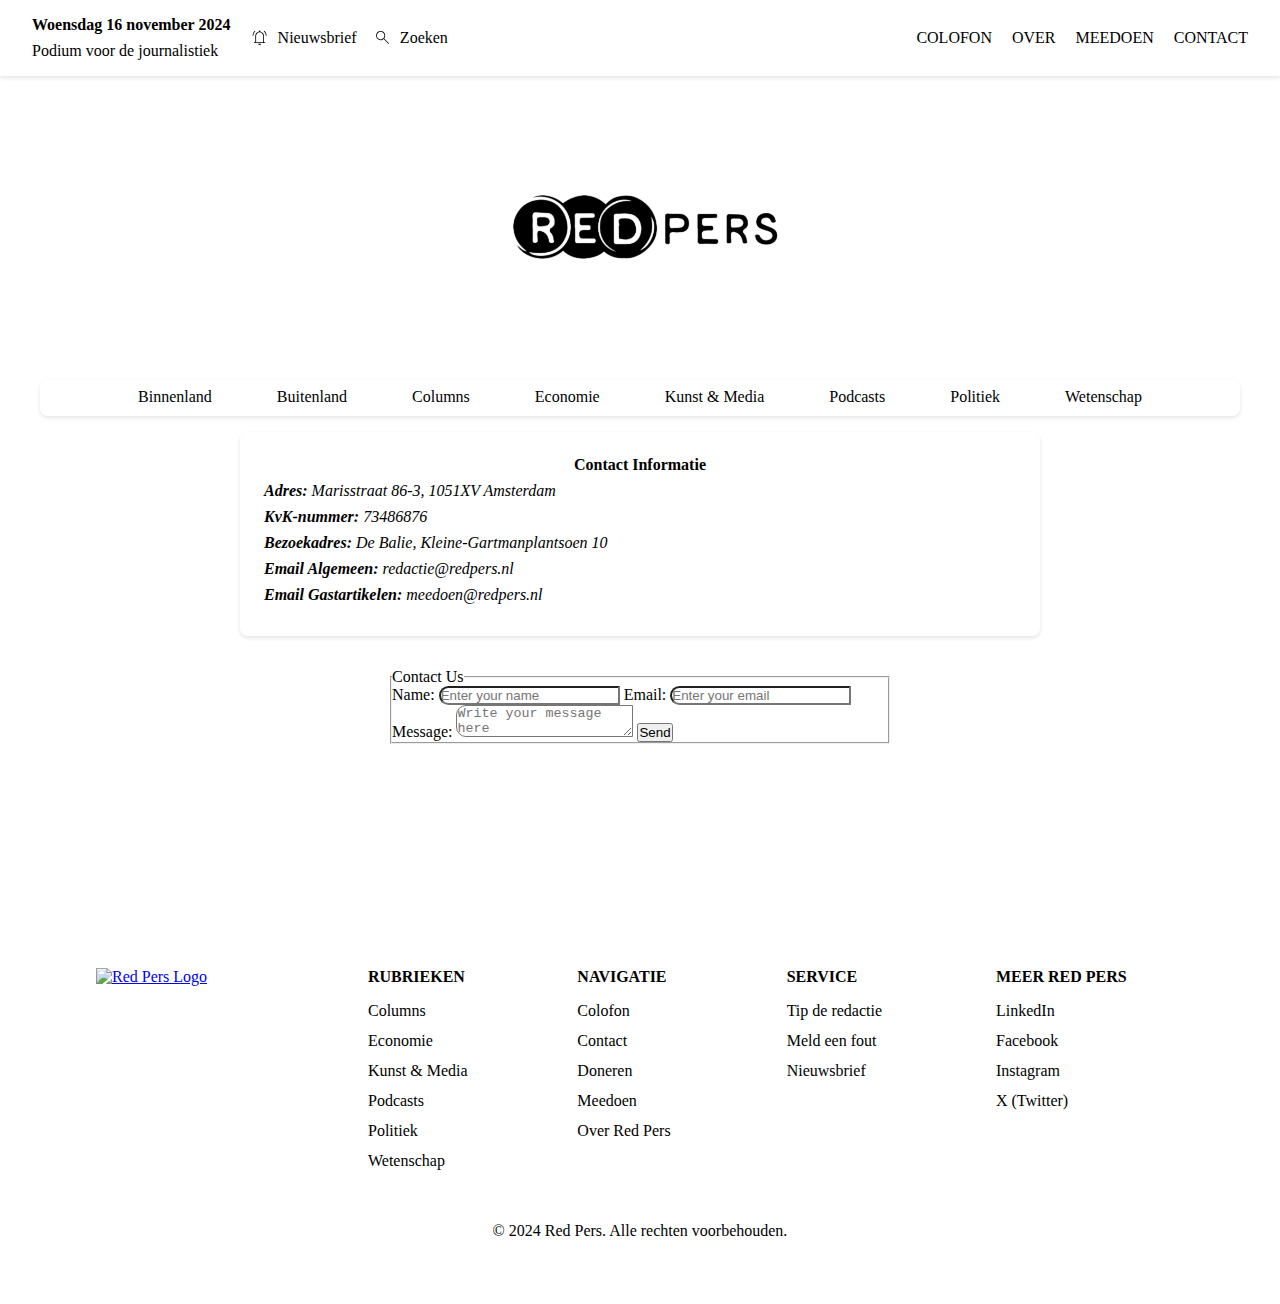
==== commit 14fe65de: "reset button weggehaald in de contactpagina" ====
--- a/contact.html
+++ b/contact.html
@@ -118,7 +118,6 @@
           </label>
           
           <input type="submit" value="Send">
-          <input type="reset" value="Reset">
         </fieldset>
     </form>
 
--- a/styles/styles.css
+++ b/styles/styles.css
@@ -359,7 +359,7 @@
 
 /* Algemene styling voor grid-items */
 
-    .breadcrumb-container .breadcrumb-logo {
+ .breadcrumb-container .breadcrumb-logo {
         font-size: 0.875rem; /* Verklein logo-tekst op mobiele apparaten */
     }
 
@@ -399,6 +399,29 @@
 .article-metadata {
     color:  gray;
     font-weight: bold;
+}
+
+
+
+
+/* Mobiele apparaten en kleinere schermen */
+@media (max-width: 48rem) { 
+    .breadcrumb-container {
+        flex-direction: column; /* Breadcrumbs stapelen onder elkaar */
+        align-items: flex-start; /* Links uitlijnen */
+        gap: 0.5rem; /* Minder ruimte tussen items */
+        padding: 0.5rem 1rem; /* Compactere padding */
+    }
+
+    .breadcrumb-container .breadcrumb-logo {
+        margin-left: 0; /* Geen marge voor mobiel */
+        font-size: 0.75rem; /* Kleiner lettertype voor logo */
+        padding: 0.25rem 0.4rem; /* Kleinere padding voor logo */
+    }
+
+    .breadcrumb {
+        font-size: 0.75rem; /* Kleinere tekst voor breadcrumbs */
+    }
 }
 
 
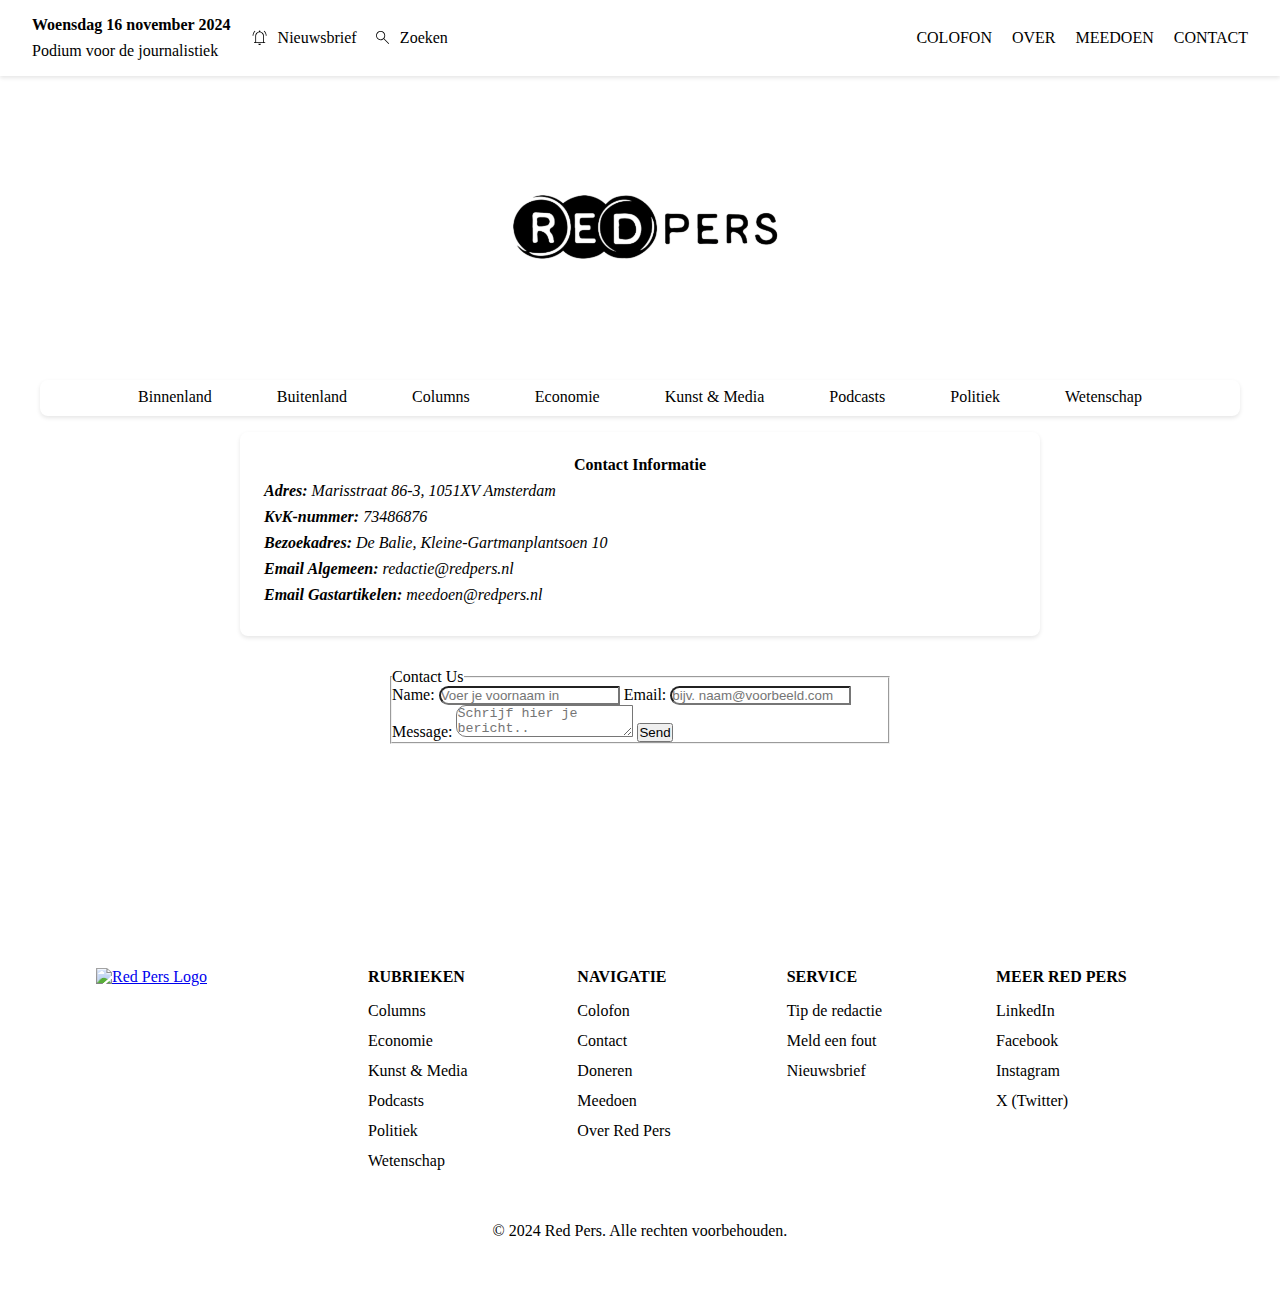
==== commit 85022a1b: "placeholder tekst omgezet naar nederlands" ====
--- a/contact.html
+++ b/contact.html
@@ -104,17 +104,17 @@
           
           <label for="name">
             Name:
-            <input type="text" id="name" name="name" placeholder="Enter your name" required>
+            <input type="text" id="name" name="name" placeholder="Voer je voornaam in" required>
           </label>
           
           <label for="email">
             Email:
-            <input type="email" id="email" name="email" placeholder="Enter your email" required>
+            <input type="email" id="email" name="email" placeholder="bijv. naam@voorbeeld.com" required>
           </label>
           
           <label for="message">
             Message:
-            <textarea id="message" name="message" placeholder="Write your message here" required></textarea>
+            <textarea id="message" name="message" placeholder="Schrijf hier je bericht.." required></textarea>
           </label>
           
           <input type="submit" value="Send">
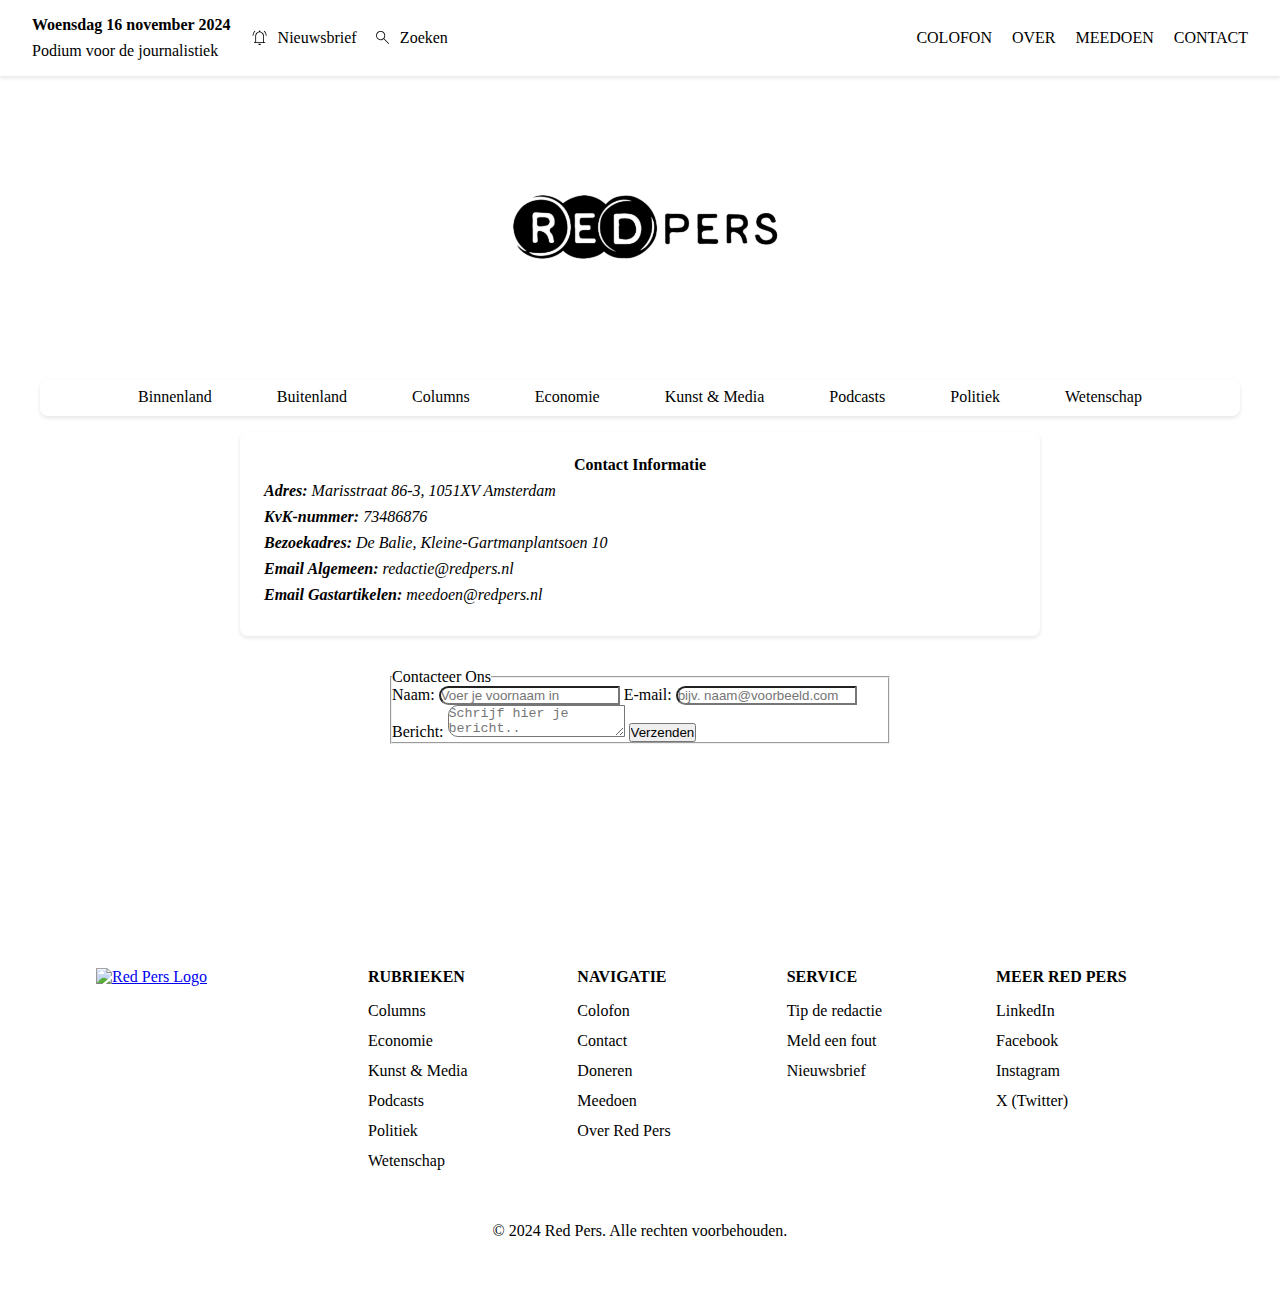
==== commit ef373342: "Bijgewerkte contactformulier met Nederlandse labels" ====
--- a/contact.html
+++ b/contact.html
@@ -98,28 +98,29 @@
     </section>
 
     <!-- Contactformulier -->
-    <form action="/submit" method="post" class="form_contact">
-        <fieldset>
-          <legend>Contact Us</legend>
-          
-          <label for="name">
-            Name:
-            <input type="text" id="name" name="name" placeholder="Voer je voornaam in" required>
-          </label>
-          
-          <label for="email">
-            Email:
+<!-- Contactformulier -->
+<form >
+    <fieldset>
+        <legend>Contacteer Ons</legend>
+        
+        <label for="naam">
+            Naam:
+            <input type="text" id="naam" name="naam" placeholder="Voer je voornaam in" required>
+        </label>
+        
+        <label for="email">
+            E-mail:
             <input type="email" id="email" name="email" placeholder="bijv. naam@voorbeeld.com" required>
-          </label>
-          
-          <label for="message">
-            Message:
-            <textarea id="message" name="message" placeholder="Schrijf hier je bericht.." required></textarea>
-          </label>
-          
-          <input type="submit" value="Send">
-        </fieldset>
-    </form>
+        </label>
+        
+        <label for="bericht">
+            Bericht:
+            <textarea id="bericht" name="bericht" placeholder="Schrijf hier je bericht.." required></textarea>
+        </label>
+        
+        <input type="submit" value="Verzenden">
+    </fieldset>
+</form>
 
 
 
